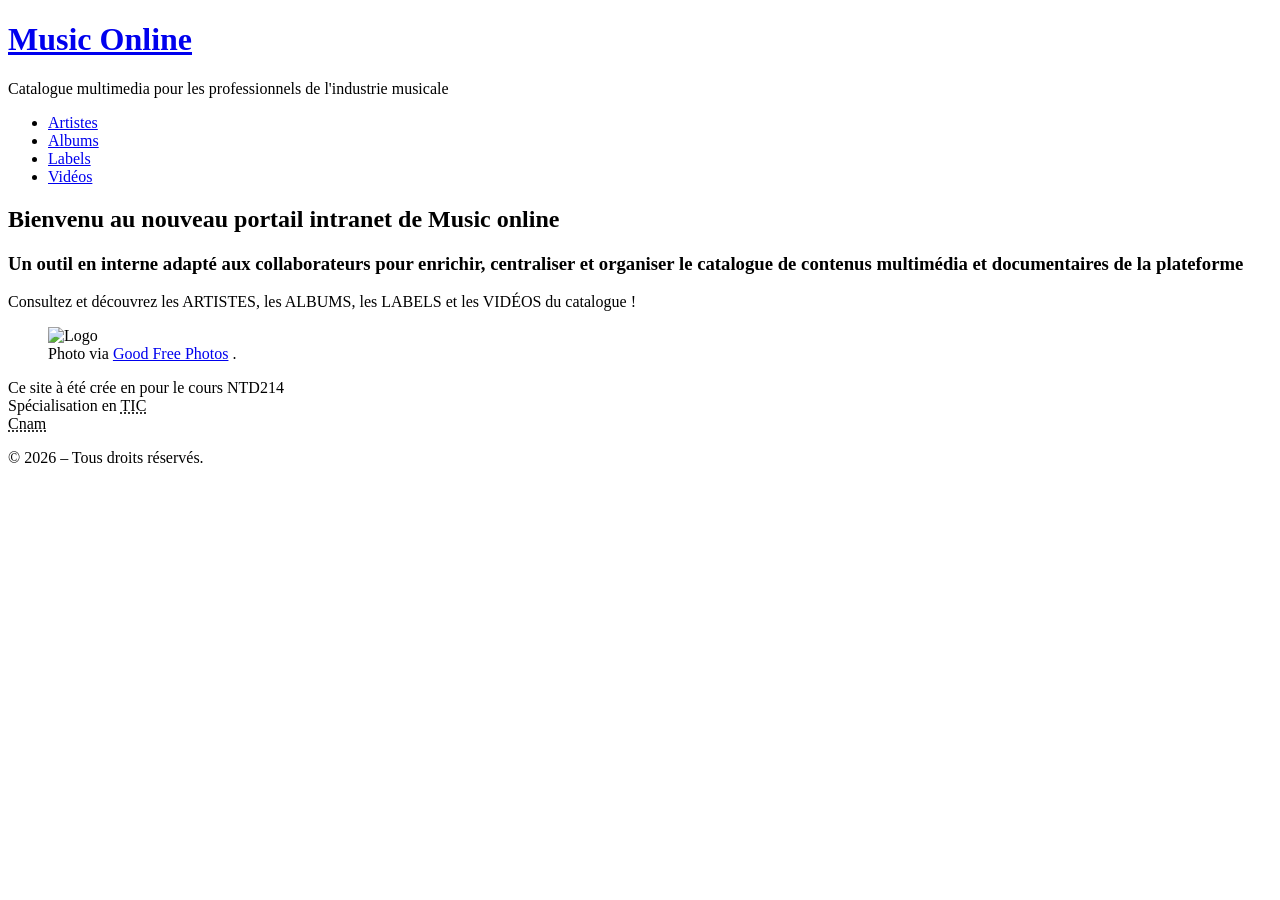
==== index.html @ f164c8bb "Add index.html" ====
<!DOCTYPE html>
<html lang="fr">
    <head>
        <meta charset="UTF-8">
        <meta name="viewport" content="width=device-width, initial-scale=1.0">
        <title>Music Online Intranet</title>
        <link rel="stylesheet" type="text/css" href="style.css">
    </head>
    <body>
        <header>
            <h1><a href="../index.html">Music Online</a></h1>
            <p>Catalogue multimedia pour les professionnels de l'industrie musicale</p>
            <nav>
                <ul>
                    <li><a href="pages/artistes.html">Artistes</a></li>
                    <li><a href="pages/albums.html">Albums</a></li>
                    <li><a href="pages/labels.html">Labels</a></li>
                    <li><a href="pages/videos.html">Vidéos</a></li>
                </ul>
            </nav>
        </header>
        <main>
            
                <h2>Bienvenu au nouveau portail intranet de Music online
                    </h2>
                <h3>Un outil en interne adapté aux collaborateurs pour
enrichir, centraliser et organiser le catalogue de contenus multimédia et documentaires de la plateforme</h3>
                <p>Consultez et découvrez les ARTISTES, les ALBUMS, les LABELS et les VIDÉOS du catalogue !</p>
                <figure>
    <img src="https://www.goodfreephotos.com/albums/vector-images/turntable-vector-clipart.png"
        alt="Logo"
        title="Portrait de l'artiste"
    
    >
    <figcaption>
        Photo via <a href="https://www.goodfreephotos.com/">Good Free Photos</a>
.
    </figcaption>
</figure>
           
        </main>
        <footer>
           <p>Ce site à été crée en pour le cours NTD214<br>
           Spécialisation en <abbr title="Techniques de l'information et de la communication"> TIC</abbr><br>
          <abbr title="Conservatoire national des arts et métiers">
        Cnam
    </abbr> </p>
    <p>© 2026 – Tous droits réservés.</p>
    <!-- Informations complémentaires à définir (les informations légales par exemple) -->
        </footer>
    </body>
</html>
 <!-- Add index.html -->
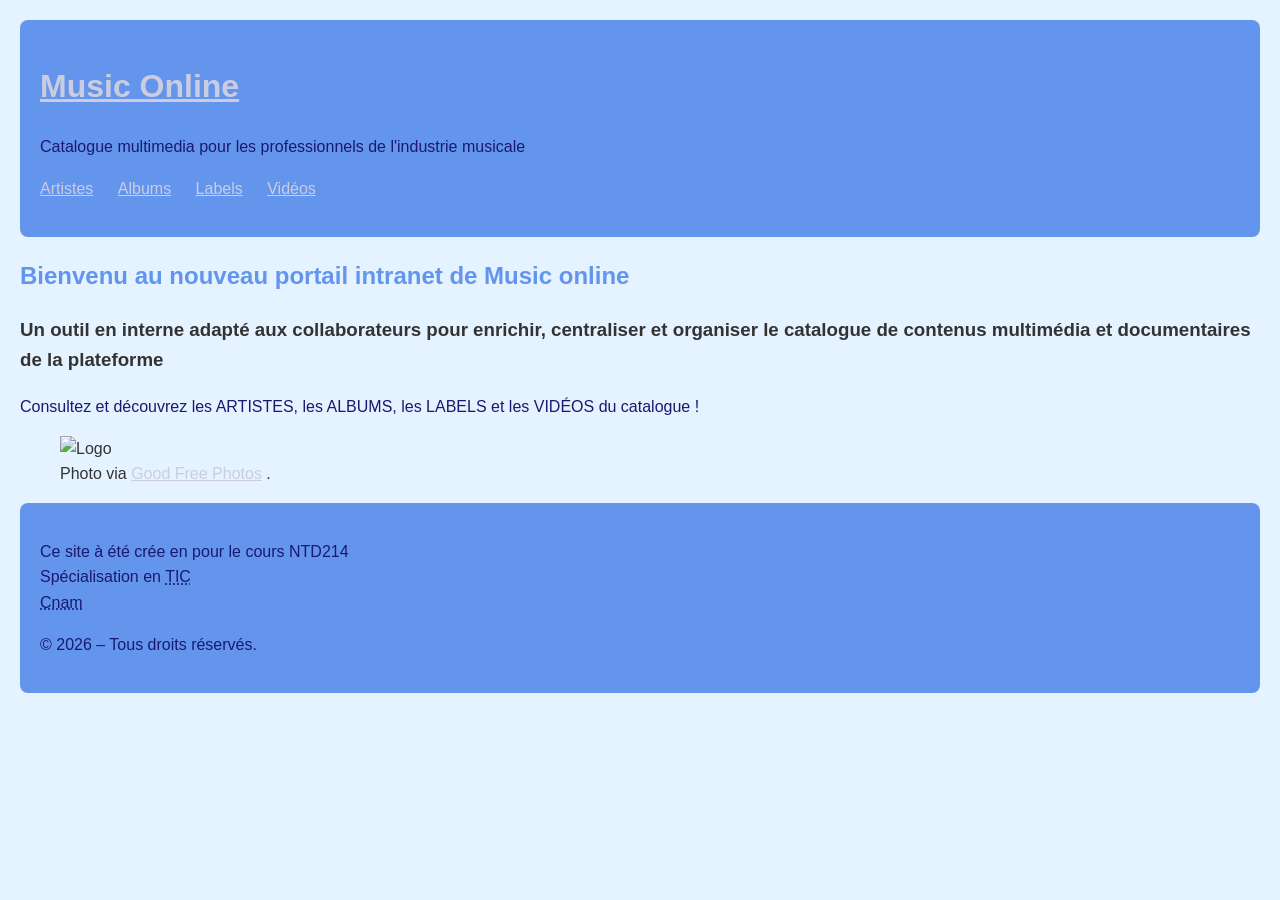
==== commit 6bba5f38: "Update index.html" ====
--- a/index.html
+++ b/index.html
@@ -8,7 +8,7 @@
     </head>
     <body>
         <header>
-            <h1><a href="../index.html">Music Online</a></h1>
+            <h1><a href="index.html">Music Online</a></h1>
             <p>Catalogue multimedia pour les professionnels de l'industrie musicale</p>
             <nav>
                 <ul>
--- a/style.css
+++ b/style.css
@@ -0,0 +1,121 @@
+body {
+    font-family: Didot, sans-serif;
+    line-height: 1.6;
+    margin: 0;
+    padding: 20px;
+    background-color: #e5f2ff;
+    color: #333;
+}
+header, footer {
+    background-color: #6495ED;
+    padding: 20px;
+    border-radius: 8px;
+}
+h1 { 
+    font-family: Arial, sans-serif;
+    color: #F0F8FF;
+}
+h2 { 
+    font-family: Arial, sans-serif;
+    color: #6495ED;
+}
+p { 
+    font-family: Arial, sans-serif;
+    color: #191970;
+}
+#section-1, #section-2 {
+    background-color: #fffdf8;
+    margin: 20px 0;
+    padding: 20px;
+    border: 1px solid #e0d8c8;
+    border-radius: 8px;
+}
+nav ul {
+    list-style: none;
+    padding: 0;
+}
+nav li {
+    display: inline-block;
+    margin-right: 20px;
+}
+a {
+    color: #cccce1;
+}
+a:hover {
+    color: #313136;
+}
+img {
+    max-width: 50%;
+    height: auto;
+}
+.photo {
+    width: 20%;
+    height: auto;
+    border-radius: 8px;
+}
+.informations {
+    font-size: 15px;
+    line-height: 1.15;
+}
+html {
+    scroll-behavior: smooth;
+}
+
+.back-to-top {
+    position: fixed;
+    bottom: 25px;
+    right: 25px;
+    width: 45px;
+    height: 45px;
+    background-color: #333;
+    color: white;
+    font-size: 28px;
+    text-align: center;
+    line-height: 45px;
+    text-decoration: none;
+    border-radius: 50%;
+    z-index: 9999;
+    box-shadow: 0 2px 8px rgba(0,0,0,0.3);
+    transition: background-color 0.3s, transform 0.3s;
+}
+
+.back-to-top:hover {
+    background-color: #007bff;
+    transform: translateY(-4px);
+}
+/* ACCESSIBILITY */
+@media (prefers-reduced-motion: reduce) {
+    html {
+        scroll-behavior: auto;
+    }
+
+    *,
+    *::before,
+    *::after {
+        transition-duration: 0.01ms !important;
+        animation-duration: 0.01ms !important;
+    }
+}
+/* VIDEOS YOUTUBE */
+.video-container {
+    width: 100%;
+    max-width: 560px;
+    aspect-ratio: 16 / 9;
+    margin: 15px 0 20px;
+    border-radius: 8px;
+    overflow: hidden;
+}
+
+.video-container iframe {
+    width: 100%;
+    height: 100%;
+    border: 0;
+    display: block;
+}
+
+/* RESPONSIVE */
+@media screen and (max-width: 768px) {
+    .video-container {
+        max-width: 100%;
+    }
+}
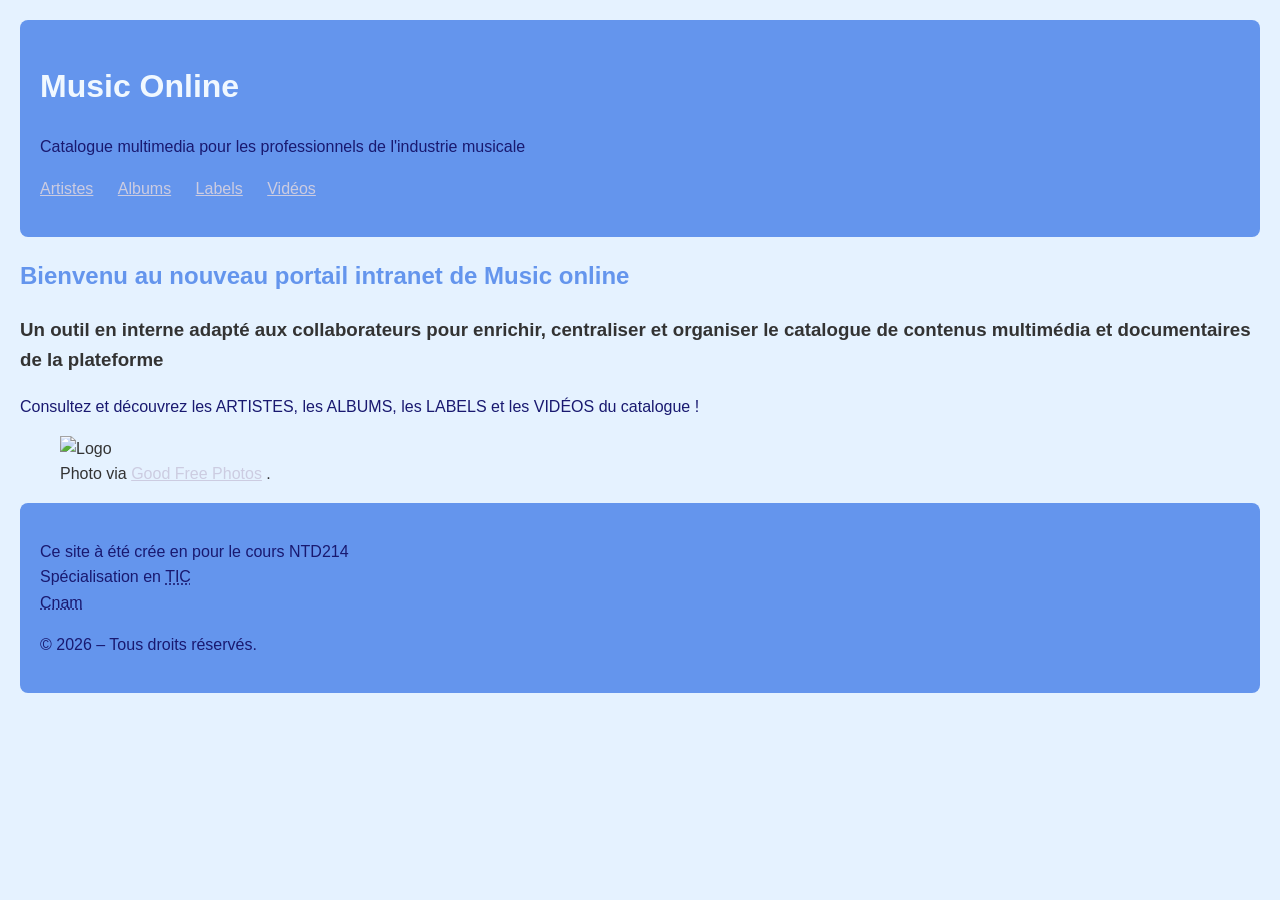
==== commit fd3762fe: "Update index.html" ====
--- a/index.html
+++ b/index.html
@@ -8,7 +8,7 @@
     </head>
     <body>
         <header>
-            <h1><a href="index.html">Music Online</a></h1>
+            <h1>Music Online</h1>
             <p>Catalogue multimedia pour les professionnels de l'industrie musicale</p>
             <nav>
                 <ul>
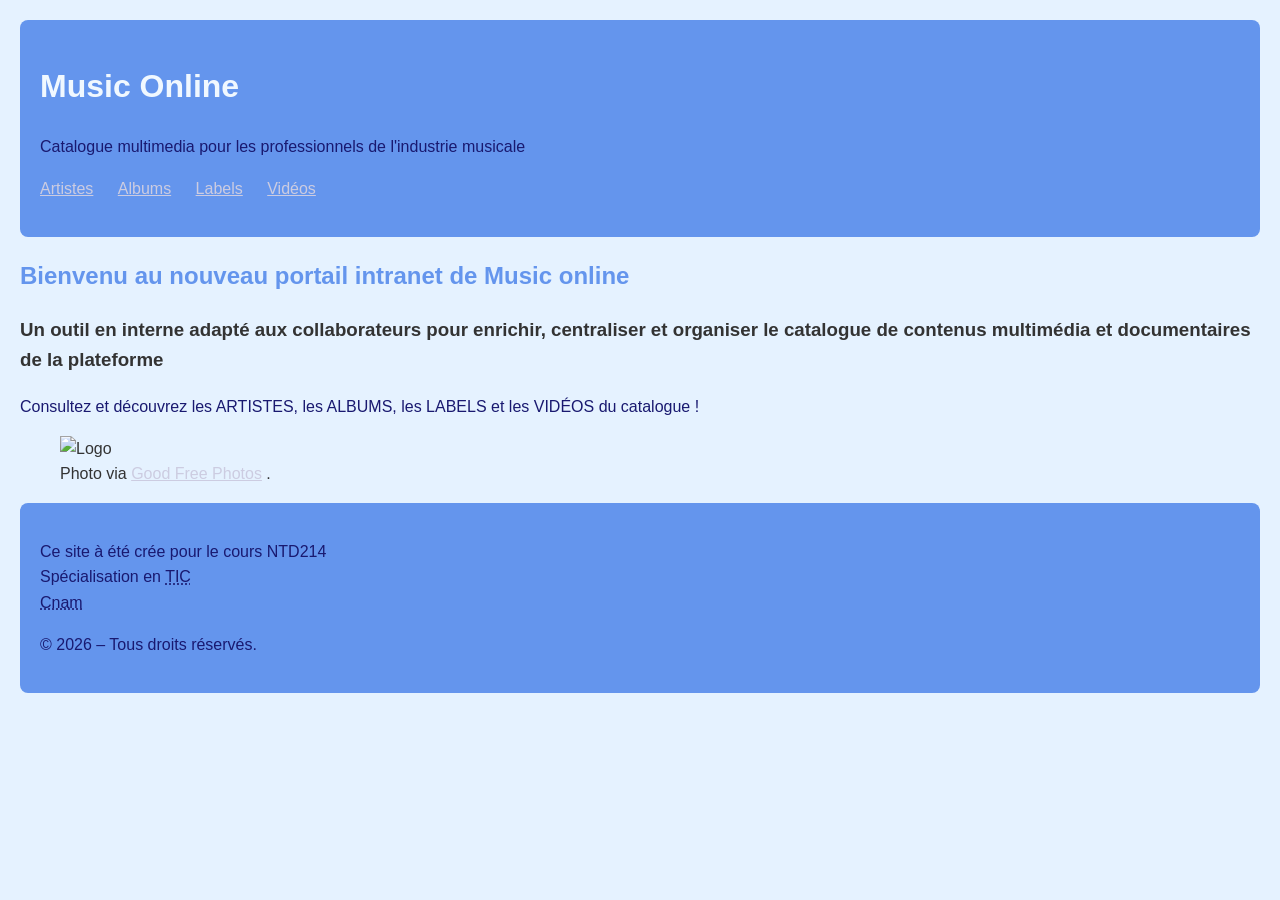
==== commit 76c19913: "Update index.html" ====
--- a/index.html
+++ b/index.html
@@ -40,7 +40,7 @@
            
         </main>
         <footer>
-           <p>Ce site à été crée en pour le cours NTD214<br>
+           <p>Ce site à été crée pour le cours NTD214<br>
            Spécialisation en <abbr title="Techniques de l'information et de la communication"> TIC</abbr><br>
           <abbr title="Conservatoire national des arts et métiers">
         Cnam
